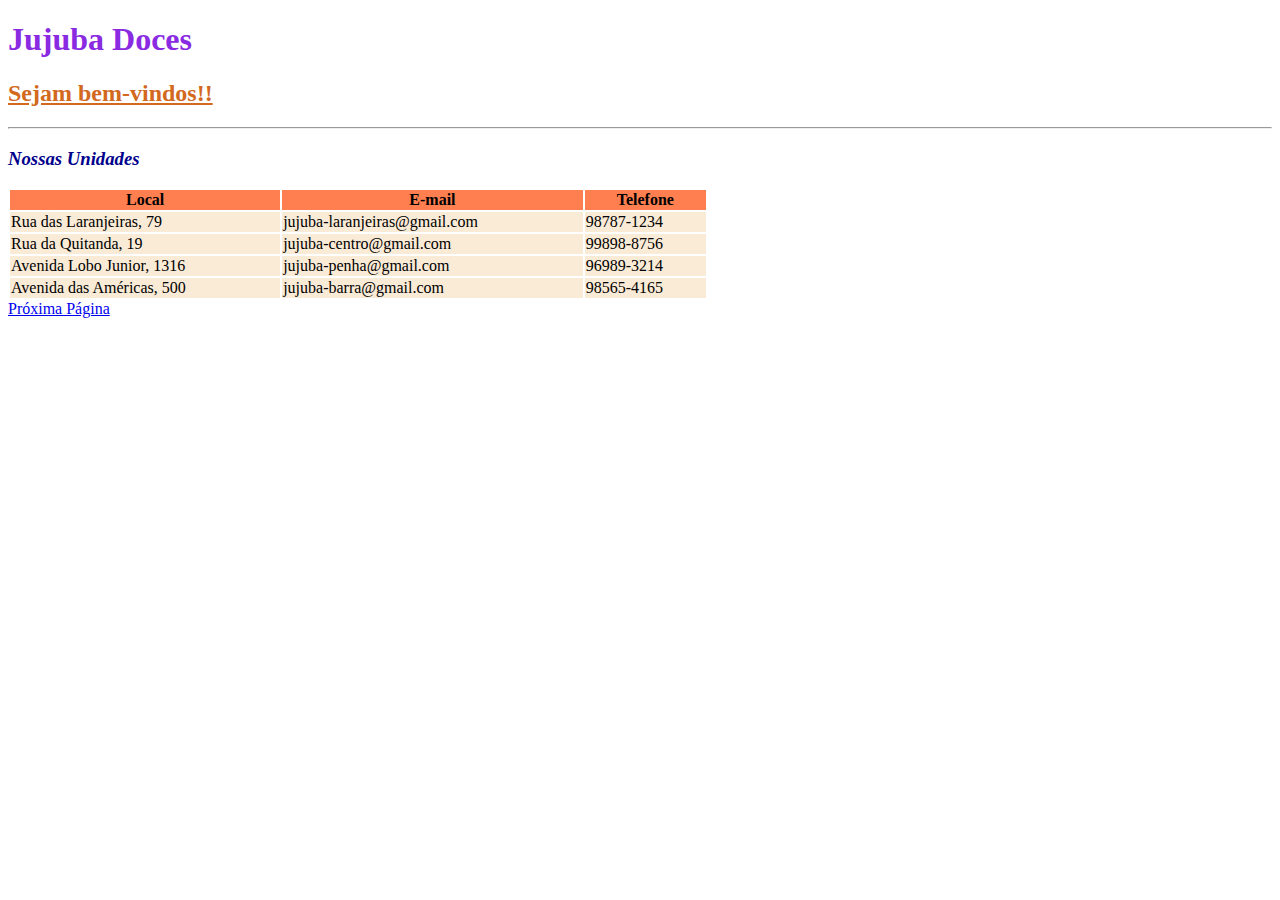
==== index.html @ 04fba89f "Add files via upload" ====
<!DOCTYPE html>
<html lang="en">
<head>
    <meta charset="UTF-8">
    <link rel="stylesheet" href="style.css">
    <title>Jujuba Doces</title>
</head>
<body>
    <h1>Jujuba Doces</h1>
    <h2>Sejam bem-vindos!!</h2>
    <hr>
    <h3>Nossas Unidades</h3>
    <table>
        <tr>
            <th>Local</th>
            <th>E-mail</th>
            <th>Telefone</th>
        </tr>
        <tr>
            <td>Rua das Laranjeiras, 79</td>
            <td>jujuba-laranjeiras@gmail.com</td>
            <td>98787-1234</td>
        </tr>
        <tr>
            <td>Rua da Quitanda, 19</td>
            <td>jujuba-centro@gmail.com</td>
            <td>99898-8756</td>
        </tr>
        <tr>
            <td>Avenida Lobo Junior, 1316</td>
            <td>jujuba-penha@gmail.com</td>
            <td>96989-3214</td>
        </tr>
        <tr>
            <td>Avenida das Américas, 500</td>
            <td>jujuba-barra@gmail.com</td>
            <td>98565-4165</td>
        </tr>
    </table>
    <a href="pagina2.html">Próxima Página</a>
</body>
</html>
---- style.css ----
h1{
    color: blueviolet;  
}

h2{
    color: chocolate;
    text-decoration: underline;
}

h3{
    color: darkblue;
    font-style: italic;
}

table{
    width: 700px;
}

th{
    background-color: coral;
}

td{
    background-color: antiquewhite;
}

td:hover{
    background-color: bisque;
}

a:hover{
    color: aquamarine;
}
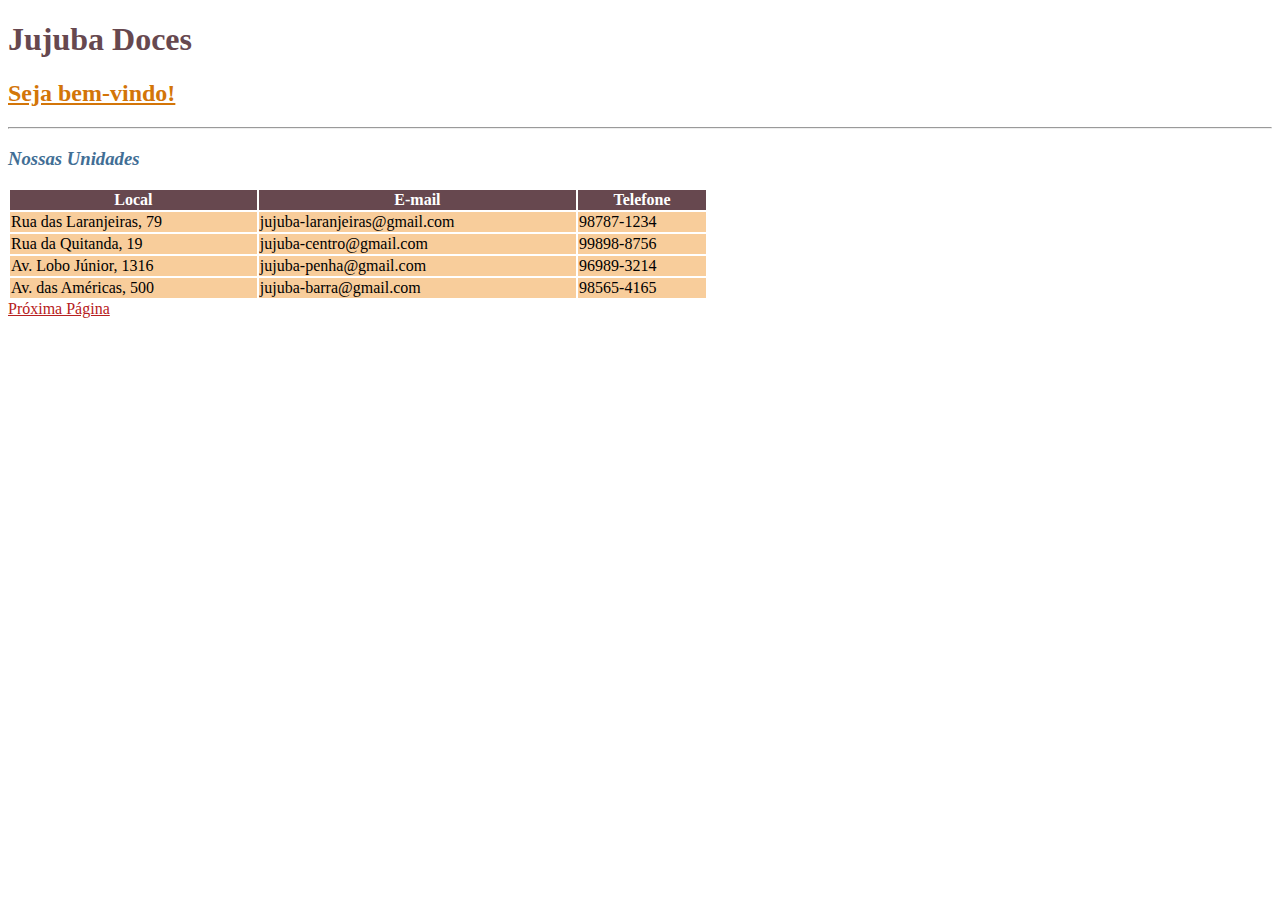
==== commit 262bd877: "Add files via upload" ====
--- a/index.html
+++ b/index.html
@@ -1,42 +1,76 @@
+<!-- Cabeçalhos anteriores -->
+
+<!-- DTD do HTML 4, em modo "strict".
+<!DOCTYPE HTML PUBLIC "-//W3C//DTD HTML 4.01//EN" "http://www.w3.org/TR/html4/strict.dtd">
+
+<!-- DTD transitional do XHTML 
+<!DOCTYPE html PUBLIC "-//W3C//DTD XHTML 1.0 Transitional//EN" "http://www.w3.org/TR/xhtml1/DTD/xhtml1-transitional.dtd"> -->
+
+
 <!DOCTYPE html>
-<html lang="en">
+
+<html lang="pt-br">
+
 <head>
     <meta charset="UTF-8">
+    <title>Jujuba Doces</title>
+    
+    <!--ligação entre html e css-->
     <link rel="stylesheet" href="style.css">
-    <title>Jujuba Doces</title>
+    
 </head>
+
+
 <body>
+    
     <h1>Jujuba Doces</h1>
-    <h2>Sejam bem-vindos!!</h2>
+    <h2>Seja bem-vindo!</h2>
+    
     <hr>
+    
     <h3>Nossas Unidades</h3>
+    
     <table>
+        
+         <!--
+            tr -> linha da tabela
+            td -> célula/coluna
+            th -> célula/coluna cabeçalho
+        -->
+
         <tr>
             <th>Local</th>
             <th>E-mail</th>
             <th>Telefone</th>
         </tr>
+        
         <tr>
             <td>Rua das Laranjeiras, 79</td>
             <td>jujuba-laranjeiras@gmail.com</td>
             <td>98787-1234</td>
         </tr>
+        
         <tr>
             <td>Rua da Quitanda, 19</td>
             <td>jujuba-centro@gmail.com</td>
             <td>99898-8756</td>
         </tr>
+        
+        
         <tr>
-            <td>Avenida Lobo Junior, 1316</td>
+            <td>Av. Lobo Júnior, 1316</td>
             <td>jujuba-penha@gmail.com</td>
             <td>96989-3214</td>
         </tr>
+               
         <tr>
-            <td>Avenida das Américas, 500</td>
+            <td>Av. das Américas, 500</td>
             <td>jujuba-barra@gmail.com</td>
             <td>98565-4165</td>
         </tr>
     </table>
-    <a href="pagina2.html">Próxima Página</a>
+    
+     <a href="pagina2.html">Próxima Página</a>
+    
 </body>
 </html>--- a/style.css
+++ b/style.css
@@ -1,33 +1,38 @@
-h1{
-    color: blueviolet;  
-}
+/*
+
+    seletor{
+        propriedade:valor;
+    }
+
+*/
+/*ctrl + e -> cor do texto. Digite uma cor qualquer e mude com esse atalho */
+h1{color:#67484f;}
 
 h2{
-    color: chocolate;
-    text-decoration: underline;
+    color: #d37508; 
+    text-decoration: underline; /*add sublinhado*/
 }
 
 h3{
-    color: darkblue;
-    font-style: italic;
+    color: #416e95;
+    font-style: italic; /*add italico*/
 }
 
-table{
-    width: 700px;
+table{width: 700px;}
+tr{background-color: #f8cd9b;}
+
+tr:hover{ /*ao passar o mouse no tr*/
+    background-color: #EEE;   
+    color: #0e3f6a;
 }
 
 th{
-    background-color: coral;
+    background-color: #67484f;
+    color: #FFF;
 }
 
-td{
-    background-color: antiquewhite;
-}
-
-td:hover{
-    background-color: bisque;
-}
-
-a:hover{
-    color: aquamarine;
-}+a{color: #b72020;}
+a:hover{color: #000;}
+ol{list-style-type: upper-roman;}
+ul{list-style-type:square;}
+li:hover{text-decoration: underline;}
